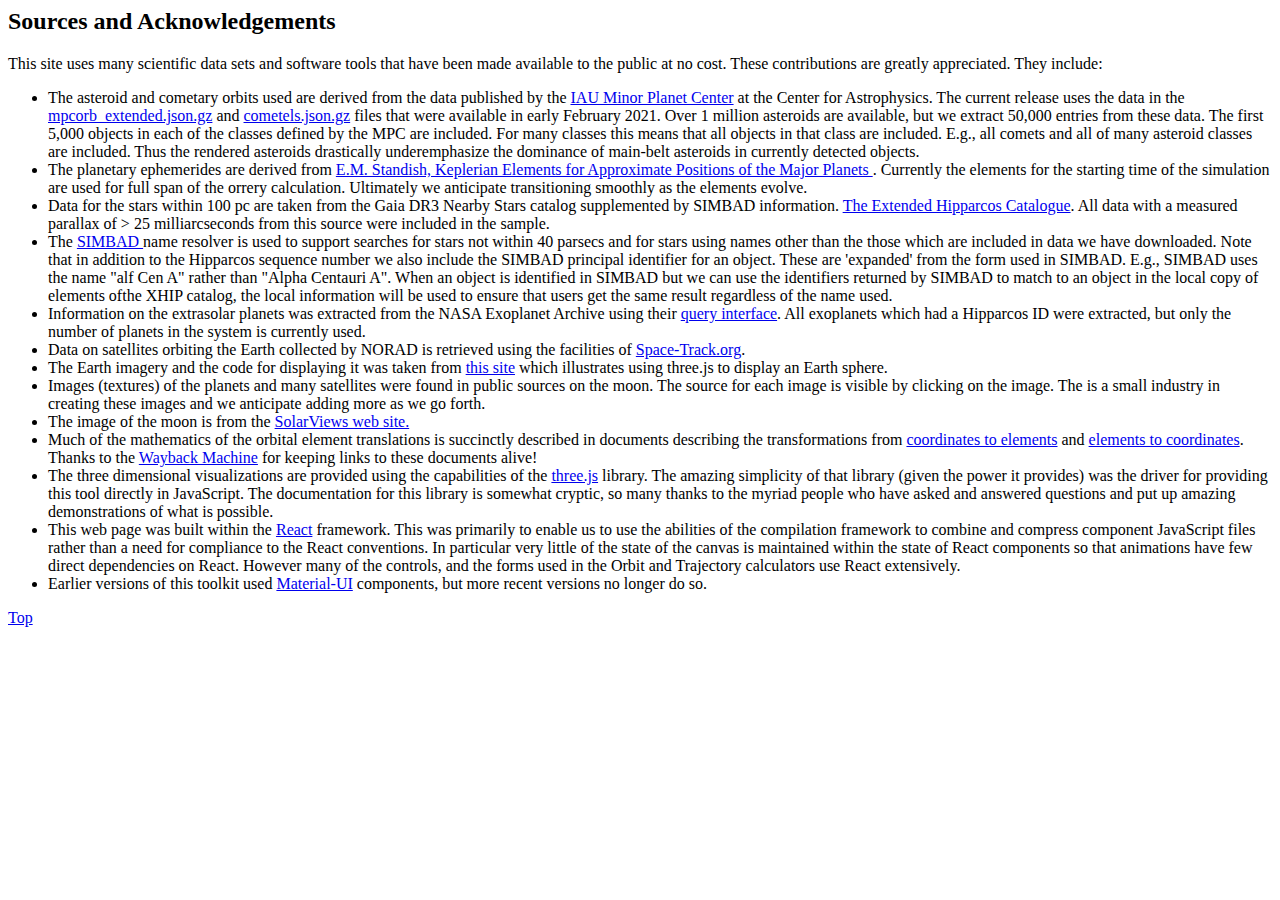
==== ack.html @ f7852886 "Initial commit" ====
<html>
    <head>
        <title>Orrery Acknowledgements</title>
        <meta charset="UTF-8">
        <meta name="viewport" content="width=device-width, initial-scale=1.0">
    </head>
    <body>
        <h2> Sources and Acknowledgements </h2>
        This site uses many scientific data sets and software tools that have been made available
        to the public at no cost.  These contributions are greatly appreciated.  They include:
        <ul>
            <li>
                The asteroid and cometary orbits used are derived from the data published
                by the <a href="https://minorplanetcenter.net">IAU Minor Planet Center</a> at the Center for Astrophysics.
                The current release uses the data in the 
                <a href="https://minorplanetcenter.net/Extended_Files/mpcorb_extended.json.gz">mpcorb_extended.json.gz</a>
                and 
                <a  href="https://www.minorplanetcenter.net/Extended_Files/cometels.json.gz">cometels.json.gz</a> files
                that were available in early February 2021.
                Over 1 million asteroids are available, but we extract 50,000 entries from these data.
                The first 5,000 objects in each of the classes defined by the MPC are included.  For many classes
                this means that all objects in that class are included.  E.g., all comets and all of many asteroid classes
                are included.  Thus the rendered asteroids drastically underemphasize the dominance of main-belt asteroids
                in currently detected objects.    
                
            </li>
            <li>
                The planetary ephemerides are derived from 
                <a href="https://ssd.jpl.nasa.gov/txt/aprx_pos_planets.pdf">E.M. Standish, Keplerian Elements
                    for Approximate Positions of the Major Planets </a>.  Currently the elements for the
                    starting time of the simulation are used for full span of the orrery calculation.  Ultimately
                    we anticipate transitioning smoothly as the elements evolve.
            </li>
            <li>
                Data for the stars within 100 pc are taken from the Gaia DR3 Nearby Stars catalog supplemented
                by SIMBAD information.
                <a href="http://vizier.u-strasbg.fr/viz-bin/VizieR?-source=V/137D/XHIP">The Extended Hipparcos Catalogue</a>.
                All data with a measured parallax of &gt; 25 milliarcseconds from this source were included in the sample.                
            </li>
            <li>
                The <a href="https://simbad.u-strasbg.fr/simbad/sim-fid"> SIMBAD </a> name resolver is used to support
                searches for stars not within 40 parsecs and for stars using names other than the those which are included
                in data we have downloaded.  Note that in addition to the Hipparcos sequence number we also include the SIMBAD
                principal identifier for an object.  These are 'expanded' from the form used in SIMBAD.  E.g.,  SIMBAD
                uses the name "alf Cen A" rather than "Alpha Centauri A".  When an object is identified in SIMBAD
                but we can use the identifiers returned by SIMBAD to match to an object in the local copy of elements ofthe XHIP catalog,
                the local information will be used to ensure that users get the same result regardless of the name used.
            </li>
            <li>
                Information on the extrasolar planets was extracted from the NASA Exoplanet Archive using
                their <a href='https://exoplanetarchive.ipac.caltech.edu/cgi-bin/TblView/nph-tblView?app=ExoTbls&config=PS'> query interface</a>.<!-- comment -->
                All exoplanets which had a Hipparcos ID were extracted, but only the number of planets in the
                system is currently used.
            <li>
                 Data on satellites orbiting the Earth collected by NORAD is retrieved using the facilities
                 of <a href="https://space-track.org"> Space-Track.org</a>.
            </li>
            <li> The Earth imagery and the code for displaying it was taken from <a href='http://thematicmapping.org/playground/webgl/earth/'>this site</a> which
                illustrates using three.js to display an Earth sphere.
            </li>
            <li>
                Images (textures) of the planets and many satellites were found in public sources
                on the moon.  The source for each image is visible by clicking on the image.
                The is a small industry in creating these images and we anticipate adding more
                as we go forth.
            </li>
            <li>The image of the moon is from the <a href='https://solarviews.com/cap/moon/moonmap.htm'>
                    SolarViews web site.</a></li>
                
            <li>
                Much of the mathematics of the orbital element translations is succinctly described in documents describing the transformations from
                <a href="https://web.archive.org/web/20160418175843/https://ccar.colorado.edu/asen5070/handouts/cart2kep2002.pdf">coordinates to elements</a> 
                and 
                <a href="https://web.archive.org/web/20170810015111/http://ccar.colorado.edu/asen5070/handouts/kep2cart_2002.doc">elements to coordinates</a>.
                Thanks to the <a href="https://archive.org/web/">Wayback Machine</a> for keeping links to these documents alive!
            </li>
            <li> 
                The three dimensional visualizations are provided using the capabilities of the
                <a href="https://threejs.org/">three.js</a> library.  The amazing simplicity of that
                library (given the power it provides) was the driver for providing this tool directly in JavaScript.
                The documentation for this library is somewhat cryptic, so many thanks to the myriad people who
                have asked and answered questions and put up amazing demonstrations of what is possible.  
            </li>
            <li>
                This web page was built within the <a href="https://reactjs.org/">React</a> framework.
                This was primarily to enable us to use the abilities of the compilation framework to 
                combine and compress component JavaScript files rather than a need for compliance to the React conventions.
                In particular very little of the state of the canvas is maintained within the state of React
                components so that animations have few direct dependencies on React.  However
                many of the controls, and the forms used in the Orbit and Trajectory calculators
                use React extensively.
            </li>
            <li>
                Earlier versions of this toolkit used <a href="https://material-ui.com/">Material-UI</a> components, 
                but more recent versions no longer do so.                
            </li>
                
        </ul>
        <a href="help_top.html">Top</a>
    </body>
</html>
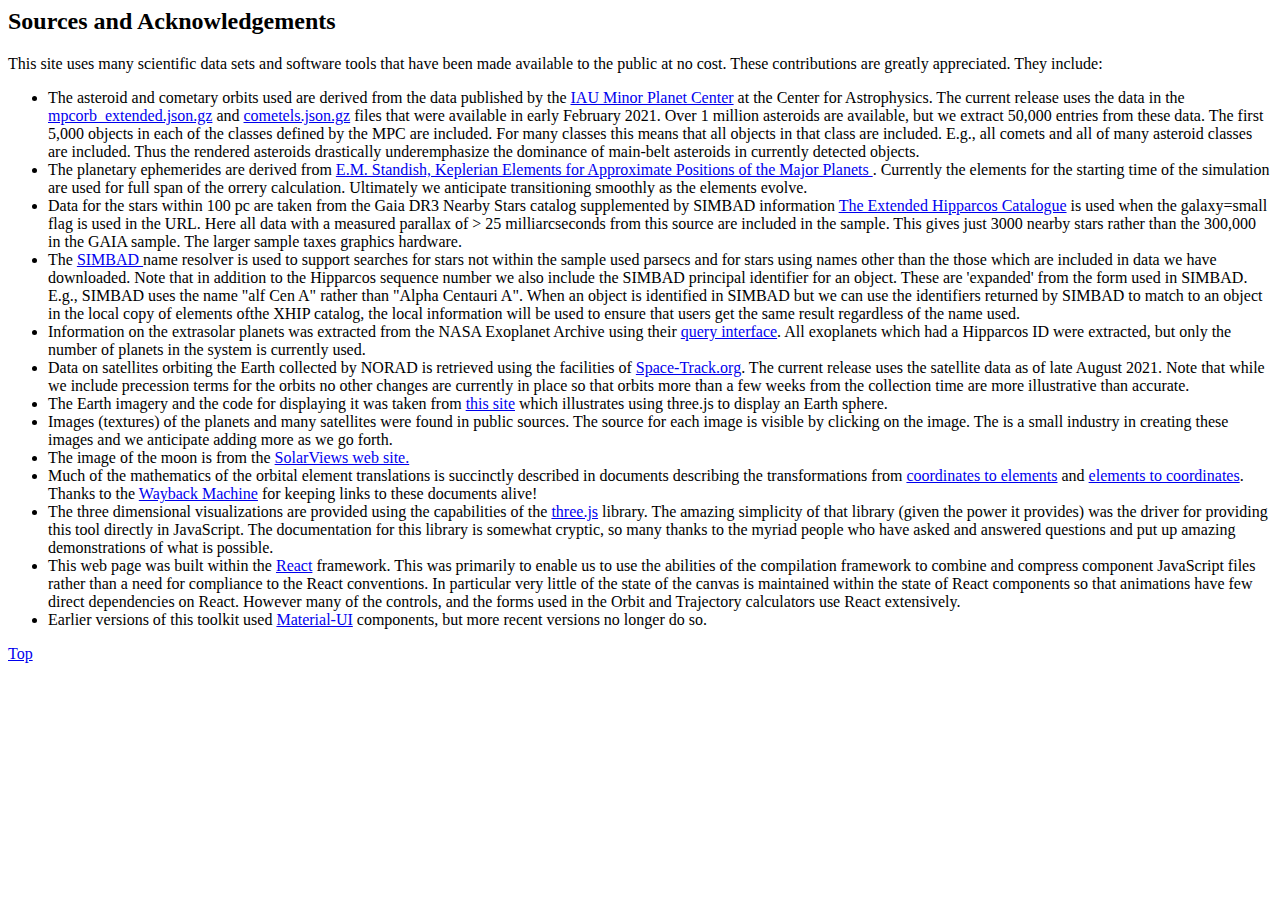
==== commit f4e1da13: "V1.00" ====
--- a/ack.html
+++ b/ack.html
@@ -33,13 +33,16 @@
             </li>
             <li>
                 Data for the stars within 100 pc are taken from the Gaia DR3 Nearby Stars catalog supplemented
-                by SIMBAD information.
-                <a href="http://vizier.u-strasbg.fr/viz-bin/VizieR?-source=V/137D/XHIP">The Extended Hipparcos Catalogue</a>.
-                All data with a measured parallax of &gt; 25 milliarcseconds from this source were included in the sample.                
+                by SIMBAD information
+                <a href="http://vizier.u-strasbg.fr/viz-bin/VizieR?-source=V/137D/XHIP">The Extended Hipparcos Catalogue</a> is used
+                when the galaxy=small flag is used in the URL.
+                Here all data with a measured parallax of &gt; 25 milliarcseconds from this source are included in the sample.  This gives
+                just 3000 nearby stars rather than the 300,000 in the GAIA sample.  The larger sample taxes
+                graphics hardware.                
             </li>
             <li>
                 The <a href="https://simbad.u-strasbg.fr/simbad/sim-fid"> SIMBAD </a> name resolver is used to support
-                searches for stars not within 40 parsecs and for stars using names other than the those which are included
+                searches for stars not within the sample used parsecs and for stars using names other than the those which are included
                 in data we have downloaded.  Note that in addition to the Hipparcos sequence number we also include the SIMBAD
                 principal identifier for an object.  These are 'expanded' from the form used in SIMBAD.  E.g.,  SIMBAD
                 uses the name "alf Cen A" rather than "Alpha Centauri A".  When an object is identified in SIMBAD
@@ -53,14 +56,16 @@
                 system is currently used.
             <li>
                  Data on satellites orbiting the Earth collected by NORAD is retrieved using the facilities
-                 of <a href="https://space-track.org"> Space-Track.org</a>.
+                 of <a href="https://space-track.org"> Space-Track.org</a>.  The current release uses the satellite
+                 data as of late August 2021.  Note that while we include precession terms for the orbits
+                 no other changes are currently in place so that orbits more than a few weeks from the collection time
+                 are more illustrative than accurate.
             </li>
             <li> The Earth imagery and the code for displaying it was taken from <a href='http://thematicmapping.org/playground/webgl/earth/'>this site</a> which
                 illustrates using three.js to display an Earth sphere.
             </li>
             <li>
-                Images (textures) of the planets and many satellites were found in public sources
-                on the moon.  The source for each image is visible by clicking on the image.
+                Images (textures) of the planets and many satellites were found in public sources.   The source for each image is visible by clicking on the image.
                 The is a small industry in creating these images and we anticipate adding more
                 as we go forth.
             </li>
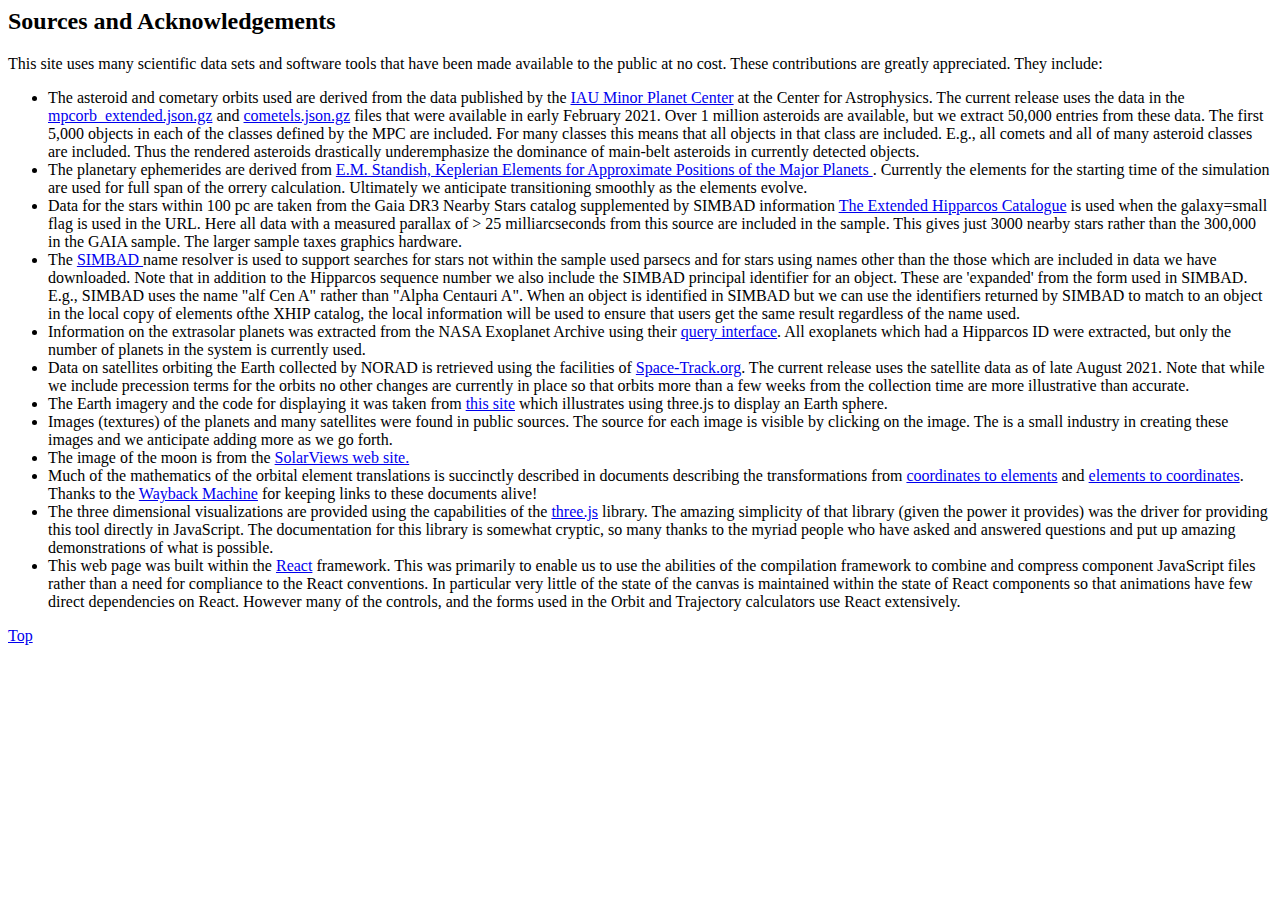
==== commit 24d8bd4f: "V1.01" ====
--- a/ack.html
+++ b/ack.html
@@ -95,11 +95,6 @@
                 many of the controls, and the forms used in the Orbit and Trajectory calculators
                 use React extensively.
             </li>
-            <li>
-                Earlier versions of this toolkit used <a href="https://material-ui.com/">Material-UI</a> components, 
-                but more recent versions no longer do so.                
-            </li>
-                
         </ul>
         <a href="help_top.html">Top</a>
     </body>
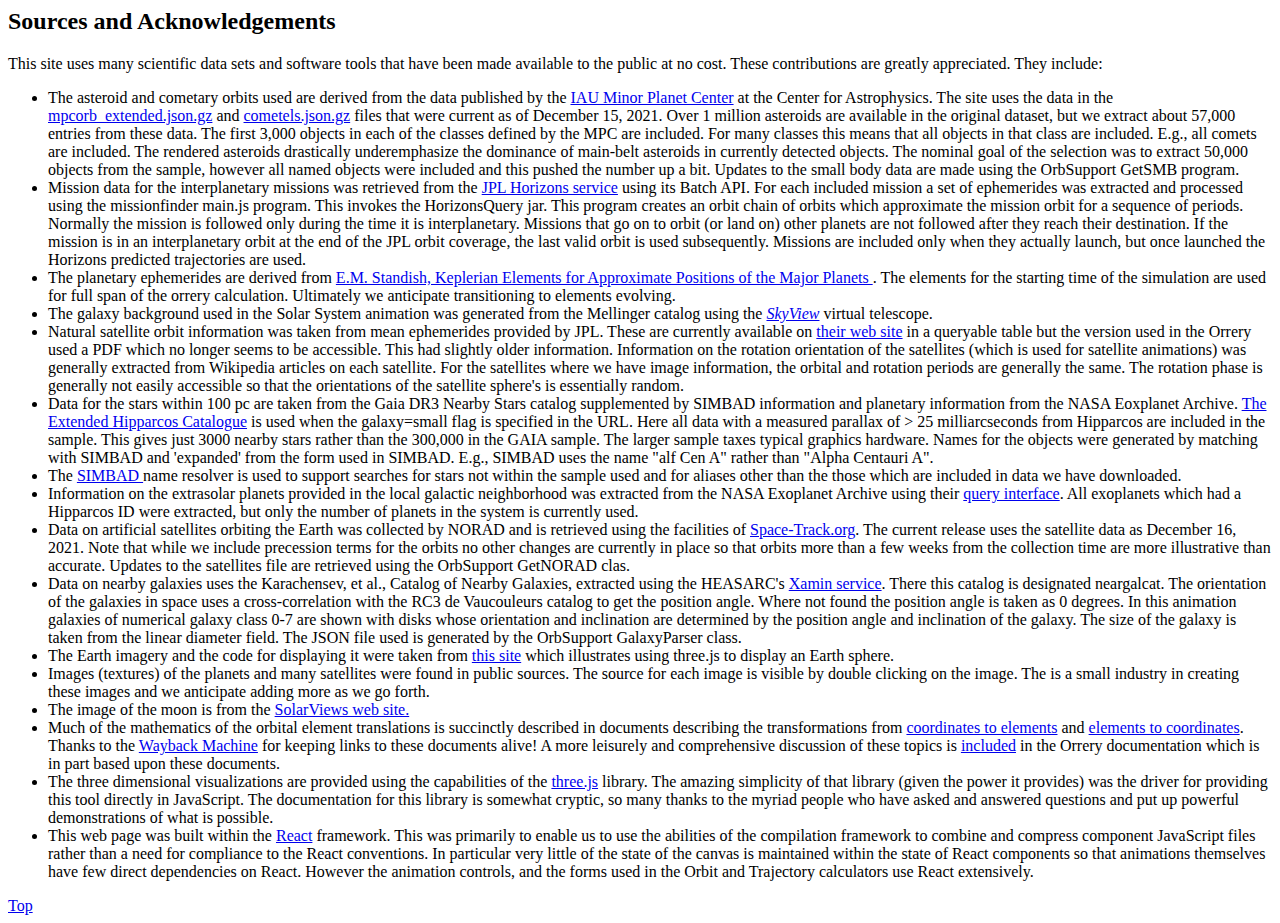
==== commit 33a258d6: "V1.1.0" ====
--- a/ack.html
+++ b/ack.html
@@ -12,60 +12,101 @@
             <li>
                 The asteroid and cometary orbits used are derived from the data published
                 by the <a href="https://minorplanetcenter.net">IAU Minor Planet Center</a> at the Center for Astrophysics.
-                The current release uses the data in the 
+                The site uses the data in the 
                 <a href="https://minorplanetcenter.net/Extended_Files/mpcorb_extended.json.gz">mpcorb_extended.json.gz</a>
                 and 
                 <a  href="https://www.minorplanetcenter.net/Extended_Files/cometels.json.gz">cometels.json.gz</a> files
-                that were available in early February 2021.
-                Over 1 million asteroids are available, but we extract 50,000 entries from these data.
-                The first 5,000 objects in each of the classes defined by the MPC are included.  For many classes
-                this means that all objects in that class are included.  E.g., all comets and all of many asteroid classes
-                are included.  Thus the rendered asteroids drastically underemphasize the dominance of main-belt asteroids
-                in currently detected objects.    
+                that were current as of December 15, 2021.
+                Over 1 million asteroids are available in the original dataset, but we extract about 57,000 entries 
+                from these data.
+                The first 3,000 objects in each of the classes defined by the MPC are included.
+                For many classes
+                this means that all objects in that class are included.  E.g., all comets
+                are included.  The rendered asteroids drastically underemphasize the dominance of main-belt asteroids
+                in currently detected objects.  The nominal goal of the selection was to extract 50,000
+                objects from the sample, however all named objects were included and this pushed the number
+                up a bit.  Updates to the small body data are made using the OrbSupport GetSMB program.
                 
+            </li>
+            <li> Mission data for the interplanetary missions was retrieved from the
+                <a href=https://ssd.jpl.nasa.gov/horizons> JPL Horizons service</a> using its
+                Batch API.
+                For each included mission a set of ephemerides was extracted and processed
+                using the missionfinder main.js program.  This invokes the HorizonsQuery jar.
+                This program creates an orbit chain of orbits which approximate the mission
+                orbit for a sequence of periods.  Normally the mission is followed only during the time
+                it is interplanetary.  Missions that go on to orbit (or land on) other planets
+                are not followed after they reach their destination.  If the mission is in an
+                interplanetary orbit at the end of the JPL orbit coverage, the last valid orbit
+                is used subsequently.  Missions are included only when they actually launch, but
+                once launched the Horizons predicted trajectories are used.
             </li>
             <li>
                 The planetary ephemerides are derived from 
                 <a href="https://ssd.jpl.nasa.gov/txt/aprx_pos_planets.pdf">E.M. Standish, Keplerian Elements
-                    for Approximate Positions of the Major Planets </a>.  Currently the elements for the
+                    for Approximate Positions of the Major Planets </a>.  The elements for the
                     starting time of the simulation are used for full span of the orrery calculation.  Ultimately
-                    we anticipate transitioning smoothly as the elements evolve.
+                    we anticipate transitioning to elements evolving.
+            </li>
+            <li>
+                The galaxy background used in the Solar System animation was generated from the
+                Mellinger catalog using the <a href='https://skyview.gsfc.nasa.gov'><i>SkyView</i></a>
+                virtual telescope.
+            </li>
+            <li>
+                Natural satellite orbit information was taken from mean ephemerides provided by JPL.  These are currently available
+                on <a href="https://ssd.jpl.nasa.gov/sats/elem/">their web site</a> in a queryable table but the version used in the Orrery
+                used a PDF which no longer seems to be accessible.  This had slightly older information.  Information on
+                the rotation orientation of the satellites (which is used for satellite animations) was generally
+                extracted from Wikipedia articles on each satellite.   For the satellites where we have image
+                information, the orbital and rotation periods are generally the same.  The rotation phase is generally not
+                easily accessible so that the orientations of the satellite sphere's is essentially random.
             </li>
             <li>
                 Data for the stars within 100 pc are taken from the Gaia DR3 Nearby Stars catalog supplemented
-                by SIMBAD information
+                by SIMBAD information and planetary information from the NASA Eoxplanet Archive.
                 <a href="http://vizier.u-strasbg.fr/viz-bin/VizieR?-source=V/137D/XHIP">The Extended Hipparcos Catalogue</a> is used
-                when the galaxy=small flag is used in the URL.
-                Here all data with a measured parallax of &gt; 25 milliarcseconds from this source are included in the sample.  This gives
+                when the galaxy=small flag is specified in the URL.
+                Here all data with a measured parallax of &gt; 25 milliarcseconds from Hipparcos are included in the sample.  This gives
                 just 3000 nearby stars rather than the 300,000 in the GAIA sample.  The larger sample taxes
-                graphics hardware.                
+                typical graphics hardware.  Names for the objects were generated by matching with SIMBAD and 'expanded' 
+                from the form used in SIMBAD.  E.g.,  SIMBAD
+                uses the name "alf Cen A" rather than "Alpha Centauri A".                  
             </li>
             <li>
                 The <a href="https://simbad.u-strasbg.fr/simbad/sim-fid"> SIMBAD </a> name resolver is used to support
-                searches for stars not within the sample used parsecs and for stars using names other than the those which are included
-                in data we have downloaded.  Note that in addition to the Hipparcos sequence number we also include the SIMBAD
-                principal identifier for an object.  These are 'expanded' from the form used in SIMBAD.  E.g.,  SIMBAD
-                uses the name "alf Cen A" rather than "Alpha Centauri A".  When an object is identified in SIMBAD
-                but we can use the identifiers returned by SIMBAD to match to an object in the local copy of elements ofthe XHIP catalog,
-                the local information will be used to ensure that users get the same result regardless of the name used.
+                searches for stars not within the sample used and for aliases other than the those which are included
+                in data we have downloaded.  
             </li>
             <li>
-                Information on the extrasolar planets was extracted from the NASA Exoplanet Archive using
-                their <a href='https://exoplanetarchive.ipac.caltech.edu/cgi-bin/TblView/nph-tblView?app=ExoTbls&config=PS'> query interface</a>.<!-- comment -->
+                Information on the extrasolar planets provided in the local galactic neighborhood was extracted from the NASA Exoplanet Archive using
+                their <a href='https://exoplanetarchive.ipac.caltech.edu/cgi-bin/TblView/nph-tblView?app=ExoTbls&config=PS'> query interface</a>.
                 All exoplanets which had a Hipparcos ID were extracted, but only the number of planets in the
                 system is currently used.
             <li>
-                 Data on satellites orbiting the Earth collected by NORAD is retrieved using the facilities
+                 Data on artificial satellites orbiting the Earth was collected by NORAD and is retrieved using the facilities
                  of <a href="https://space-track.org"> Space-Track.org</a>.  The current release uses the satellite
-                 data as of late August 2021.  Note that while we include precession terms for the orbits
+                 data as December 16, 2021.  Note that while we include precession terms for the orbits
                  no other changes are currently in place so that orbits more than a few weeks from the collection time
-                 are more illustrative than accurate.
+                 are more illustrative than accurate.  Updates to the satellites file 
+                 are retrieved using the OrbSupport GetNORAD clas.
             </li>
-            <li> The Earth imagery and the code for displaying it was taken from <a href='http://thematicmapping.org/playground/webgl/earth/'>this site</a> which
+            <li> Data on nearby galaxies uses the Karachensev, et al., Catalog of Nearby Galaxies,
+                extracted using the HEASARC's <a href='https://heasarc.gsfc.nasa.gov/xamin'>Xamin service</a>.
+                There this catalog is designated neargalcat.  The orientation of the galaxies in
+                space uses a cross-correlation with the RC3 de Vaucouleurs catalog to get the position angle.
+                Where not found the position angle is taken as 0 degrees.  In this animation
+                galaxies of numerical galaxy class 0-7 are shown with disks whose orientation and inclination
+                are determined by the position angle and inclination of the galaxy. The size of the galaxy is
+                taken from the linear diameter field.  The JSON file used is generated by
+                the OrbSupport GalaxyParser class.
+            </li>
+            <li> The Earth imagery and the code for displaying it were taken from <a href='http://thematicmapping.org/playground/webgl/earth/'>this site</a> which
                 illustrates using three.js to display an Earth sphere.
             </li>
             <li>
-                Images (textures) of the planets and many satellites were found in public sources.   The source for each image is visible by clicking on the image.
+                Images (textures) of the planets and many satellites were found in public sources.   The source for each image is visible by 
+                double clicking on the image.
                 The is a small industry in creating these images and we anticipate adding more
                 as we go forth.
             </li>
@@ -78,21 +119,23 @@
                 and 
                 <a href="https://web.archive.org/web/20170810015111/http://ccar.colorado.edu/asen5070/handouts/kep2cart_2002.doc">elements to coordinates</a>.
                 Thanks to the <a href="https://archive.org/web/">Wayback Machine</a> for keeping links to these documents alive!
+                A more leisurely and comprehensive discussion of these topics is <a href='Orbits.pdf'>included</a> in the Orrery documentation which is
+                in part based upon these documents.
             </li>
             <li> 
                 The three dimensional visualizations are provided using the capabilities of the
                 <a href="https://threejs.org/">three.js</a> library.  The amazing simplicity of that
                 library (given the power it provides) was the driver for providing this tool directly in JavaScript.
                 The documentation for this library is somewhat cryptic, so many thanks to the myriad people who
-                have asked and answered questions and put up amazing demonstrations of what is possible.  
+                have asked and answered questions and put up powerful demonstrations of what is possible.  
             </li>
             <li>
                 This web page was built within the <a href="https://reactjs.org/">React</a> framework.
                 This was primarily to enable us to use the abilities of the compilation framework to 
                 combine and compress component JavaScript files rather than a need for compliance to the React conventions.
                 In particular very little of the state of the canvas is maintained within the state of React
-                components so that animations have few direct dependencies on React.  However
-                many of the controls, and the forms used in the Orbit and Trajectory calculators
+                components so that animations themselves have few direct dependencies on React.  However
+                the animation controls, and the forms used in the Orbit and Trajectory calculators
                 use React extensively.
             </li>
         </ul>
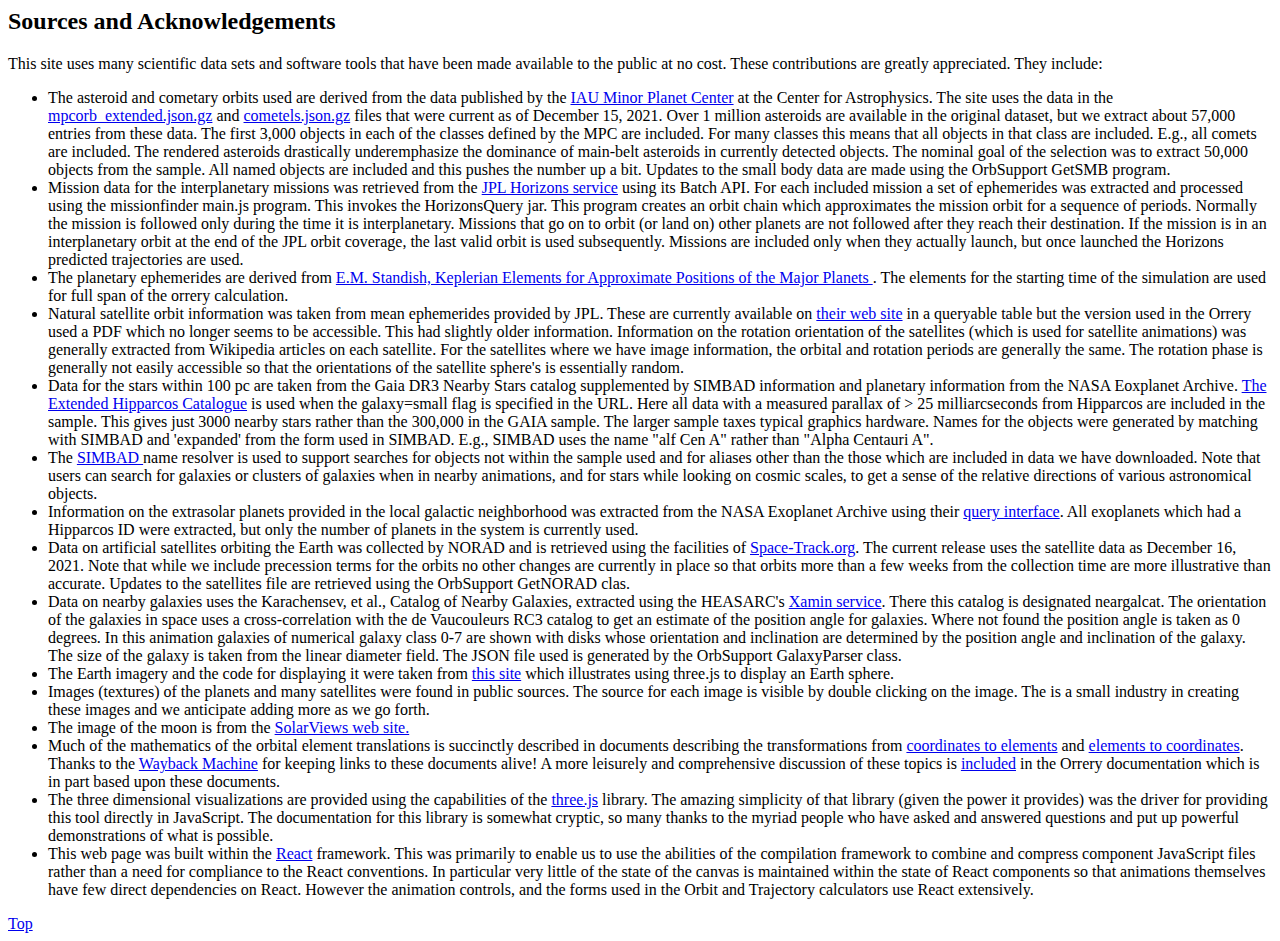
==== commit adb30ad1: "v1.2.0" ====
--- a/ack.html
+++ b/ack.html
@@ -24,7 +24,7 @@
                 this means that all objects in that class are included.  E.g., all comets
                 are included.  The rendered asteroids drastically underemphasize the dominance of main-belt asteroids
                 in currently detected objects.  The nominal goal of the selection was to extract 50,000
-                objects from the sample, however all named objects were included and this pushed the number
+                objects from the sample. All named objects are included and this pushes the number
                 up a bit.  Updates to the small body data are made using the OrbSupport GetSMB program.
                 
             </li>
@@ -33,7 +33,7 @@
                 Batch API.
                 For each included mission a set of ephemerides was extracted and processed
                 using the missionfinder main.js program.  This invokes the HorizonsQuery jar.
-                This program creates an orbit chain of orbits which approximate the mission
+                This program creates an orbit chain which approximates the mission
                 orbit for a sequence of periods.  Normally the mission is followed only during the time
                 it is interplanetary.  Missions that go on to orbit (or land on) other planets
                 are not followed after they reach their destination.  If the mission is in an
@@ -45,13 +45,7 @@
                 The planetary ephemerides are derived from 
                 <a href="https://ssd.jpl.nasa.gov/txt/aprx_pos_planets.pdf">E.M. Standish, Keplerian Elements
                     for Approximate Positions of the Major Planets </a>.  The elements for the
-                    starting time of the simulation are used for full span of the orrery calculation.  Ultimately
-                    we anticipate transitioning to elements evolving.
-            </li>
-            <li>
-                The galaxy background used in the Solar System animation was generated from the
-                Mellinger catalog using the <a href='https://skyview.gsfc.nasa.gov'><i>SkyView</i></a>
-                virtual telescope.
+                    starting time of the simulation are used for full span of the orrery calculation.
             </li>
             <li>
                 Natural satellite orbit information was taken from mean ephemerides provided by JPL.  These are currently available
@@ -75,8 +69,10 @@
             </li>
             <li>
                 The <a href="https://simbad.u-strasbg.fr/simbad/sim-fid"> SIMBAD </a> name resolver is used to support
-                searches for stars not within the sample used and for aliases other than the those which are included
-                in data we have downloaded.  
+                searches for objects not within the sample used and for aliases other than the those which are included
+                in data we have downloaded.  Note that users can search for galaxies or clusters of galaxies
+                when in nearby animations, and for stars while looking on cosmic scales, to get a sense of the relative
+                directions of various astronomical objects.
             </li>
             <li>
                 Information on the extrasolar planets provided in the local galactic neighborhood was extracted from the NASA Exoplanet Archive using
@@ -94,7 +90,8 @@
             <li> Data on nearby galaxies uses the Karachensev, et al., Catalog of Nearby Galaxies,
                 extracted using the HEASARC's <a href='https://heasarc.gsfc.nasa.gov/xamin'>Xamin service</a>.
                 There this catalog is designated neargalcat.  The orientation of the galaxies in
-                space uses a cross-correlation with the RC3 de Vaucouleurs catalog to get the position angle.
+                space uses a cross-correlation with the  de Vaucouleurs RC3 catalog to get an estimate of the
+                position angle for galaxies.
                 Where not found the position angle is taken as 0 degrees.  In this animation
                 galaxies of numerical galaxy class 0-7 are shown with disks whose orientation and inclination
                 are determined by the position angle and inclination of the galaxy. The size of the galaxy is
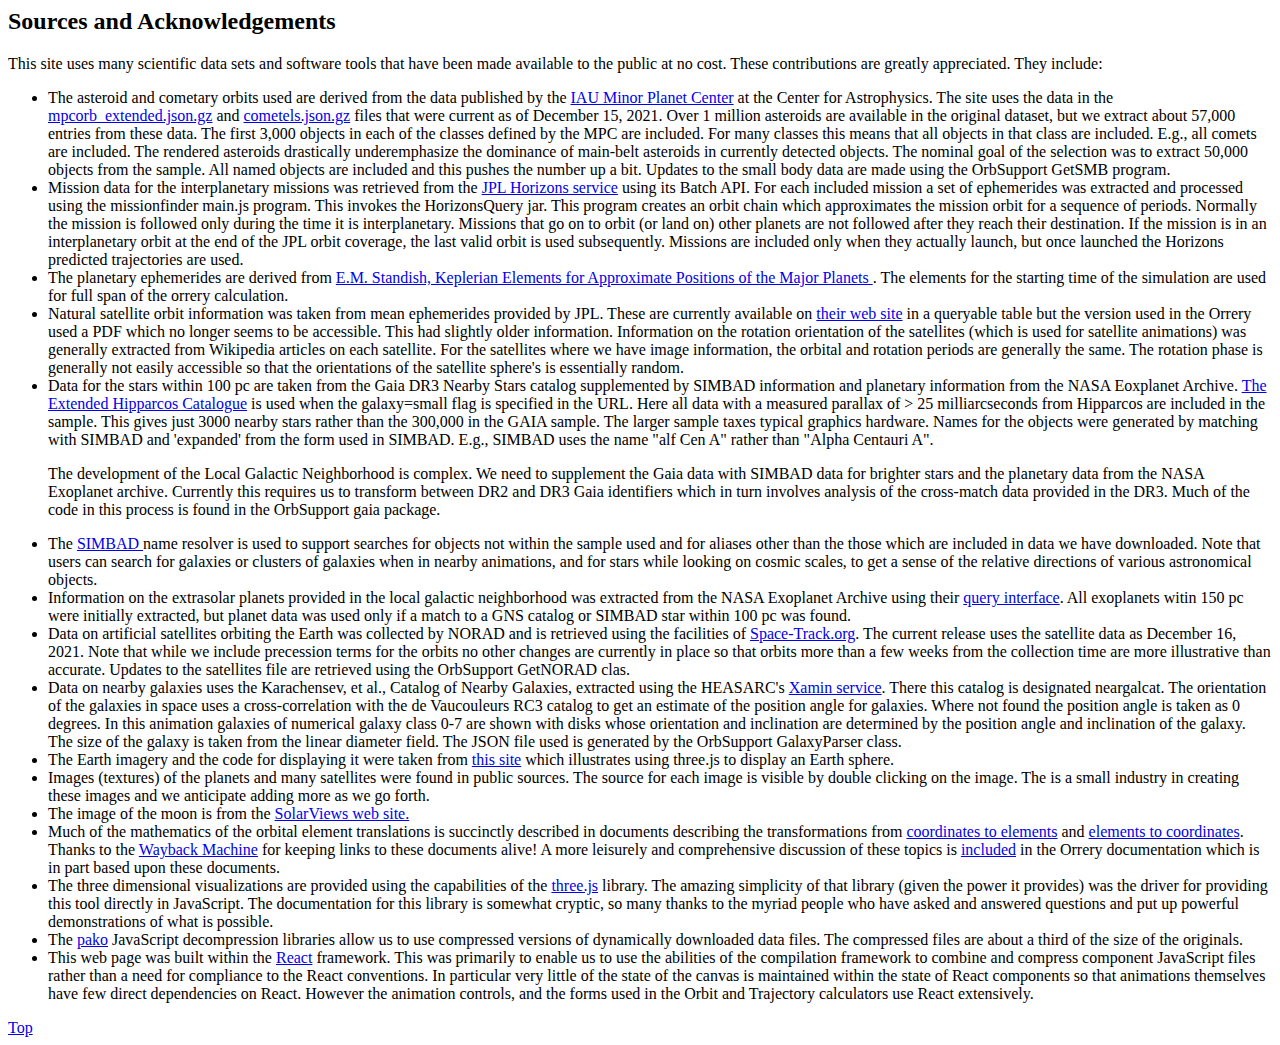
==== commit 176275fe: "v1.30" ====
--- a/ack.html
+++ b/ack.html
@@ -65,7 +65,14 @@
                 just 3000 nearby stars rather than the 300,000 in the GAIA sample.  The larger sample taxes
                 typical graphics hardware.  Names for the objects were generated by matching with SIMBAD and 'expanded' 
                 from the form used in SIMBAD.  E.g.,  SIMBAD
-                uses the name "alf Cen A" rather than "Alpha Centauri A".                  
+                uses the name "alf Cen A" rather than "Alpha Centauri A".
+                <p> The development of the Local Galactic Neighborhood is complex.  We
+                    need to supplement the Gaia data with SIMBAD data for brighter stars and the planetary
+                    data from the NASA Exoplanet archive.  Currently this requires us to 
+                    transform between DR2 and DR3 Gaia identifiers which in turn involves analysis
+                    of the cross-match data provided in the DR3.  Much of the code in this
+                    process is found in the OrbSupport gaia package.
+                </p>
             </li>
             <li>
                 The <a href="https://simbad.u-strasbg.fr/simbad/sim-fid"> SIMBAD </a> name resolver is used to support
@@ -77,8 +84,8 @@
             <li>
                 Information on the extrasolar planets provided in the local galactic neighborhood was extracted from the NASA Exoplanet Archive using
                 their <a href='https://exoplanetarchive.ipac.caltech.edu/cgi-bin/TblView/nph-tblView?app=ExoTbls&config=PS'> query interface</a>.
-                All exoplanets which had a Hipparcos ID were extracted, but only the number of planets in the
-                system is currently used.
+                All exoplanets witin 150 pc were initially extracted, but planet data was
+                used only if a match to a GNS catalog or SIMBAD star within 100 pc was found.
             <li>
                  Data on artificial satellites orbiting the Earth was collected by NORAD and is retrieved using the facilities
                  of <a href="https://space-track.org"> Space-Track.org</a>.  The current release uses the satellite
@@ -127,6 +134,12 @@
                 have asked and answered questions and put up powerful demonstrations of what is possible.  
             </li>
             <li>
+                The <a href="https://github.com/nodeca/pako">pako</a> JavaScript decompression
+                libraries allow us to use compressed versions of dynamically
+                downloaded data files.  The compressed files are about
+                a third of the size of the originals.
+            </li>
+            <li>
                 This web page was built within the <a href="https://reactjs.org/">React</a> framework.
                 This was primarily to enable us to use the abilities of the compilation framework to 
                 combine and compress component JavaScript files rather than a need for compliance to the React conventions.
@@ -138,4 +151,4 @@
         </ul>
         <a href="help_top.html">Top</a>
     </body>
-</html>
+</html>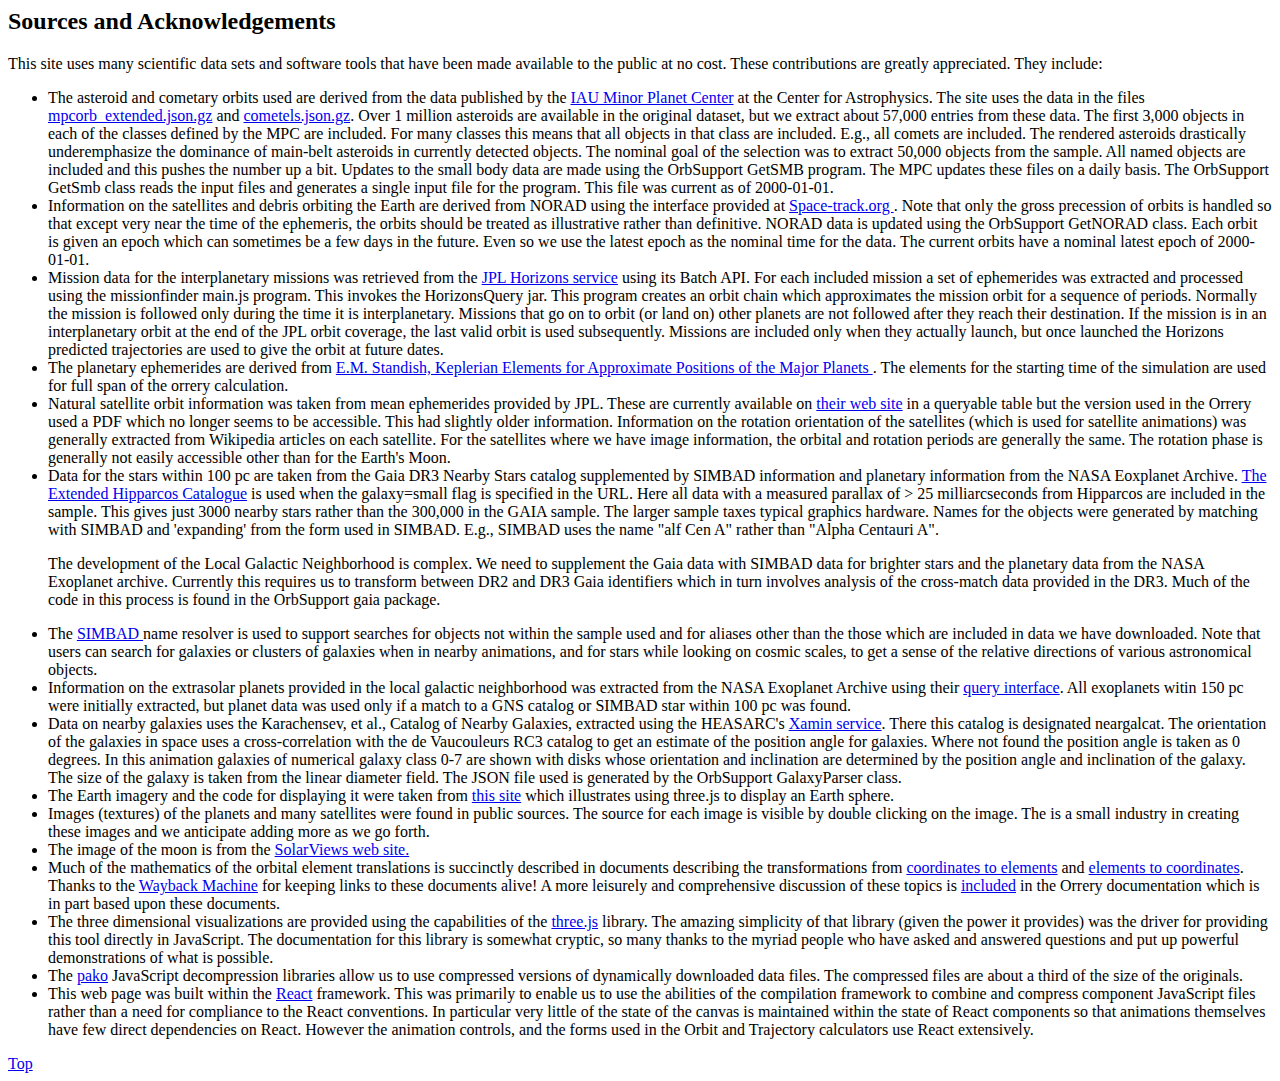
==== commit b0cd2427: "Version 1.4" ====
--- a/ack.html
+++ b/ack.html
@@ -3,8 +3,16 @@
         <title>Orrery Acknowledgements</title>
         <meta charset="UTF-8">
         <meta name="viewport" content="width=device-width, initial-scale=1.0">
+        <script src="js/DisplayParam.js"></script>
+        <script>
+            function updateInfo() {
+                DisplayParam("smbEpoch", "smbEpoch", "Unknown");
+                DisplayParam("satEpoch", "satEpoch", "NORAD info not yet loaded");
+                
+            }
+        </script>
     </head>
-    <body>
+    <body onload="updateInfo()">
         <h2> Sources and Acknowledgements </h2>
         This site uses many scientific data sets and software tools that have been made available
         to the public at no cost.  These contributions are greatly appreciated.  They include:
@@ -12,11 +20,10 @@
             <li>
                 The asteroid and cometary orbits used are derived from the data published
                 by the <a href="https://minorplanetcenter.net">IAU Minor Planet Center</a> at the Center for Astrophysics.
-                The site uses the data in the 
+                The site uses the data in the files 
                 <a href="https://minorplanetcenter.net/Extended_Files/mpcorb_extended.json.gz">mpcorb_extended.json.gz</a>
                 and 
-                <a  href="https://www.minorplanetcenter.net/Extended_Files/cometels.json.gz">cometels.json.gz</a> files
-                that were current as of December 15, 2021.
+                <a  href="https://www.minorplanetcenter.net/Extended_Files/cometels.json.gz">cometels.json.gz</a>. 
                 Over 1 million asteroids are available in the original dataset, but we extract about 57,000 entries 
                 from these data.
                 The first 3,000 objects in each of the classes defined by the MPC are included.
@@ -26,7 +33,17 @@
                 in currently detected objects.  The nominal goal of the selection was to extract 50,000
                 objects from the sample. All named objects are included and this pushes the number
                 up a bit.  Updates to the small body data are made using the OrbSupport GetSMB program.
-                
+                The MPC updates these files on a daily basis.  The OrbSupport GetSmb class reads the input
+                files and generates a single input file for the program.  This file was current as of <span id="smbEpoch" ></span>.                
+            </li>
+            <li> Information on the satellites and debris orbiting the Earth are derived from NORAD using
+                the interface provided at <a href="https://www.space-track.org"> Space-track.org </a>. Note that
+                only the gross precession of orbits is handled so that except very near the time of the
+                ephemeris, the orbits should be treated as illustrative rather than definitive.  NORAD data is
+                updated using the OrbSupport GetNORAD class.  Each orbit is given an epoch which can 
+                sometimes be a few days in the future.  Even so we use the latest epoch as the nominal time
+                for the data.  The current
+                orbits have a nominal latest epoch of  <span id="satEpoch"></span>.
             </li>
             <li> Mission data for the interplanetary missions was retrieved from the
                 <a href=https://ssd.jpl.nasa.gov/horizons> JPL Horizons service</a> using its
@@ -39,7 +56,8 @@
                 are not followed after they reach their destination.  If the mission is in an
                 interplanetary orbit at the end of the JPL orbit coverage, the last valid orbit
                 is used subsequently.  Missions are included only when they actually launch, but
-                once launched the Horizons predicted trajectories are used.
+                once launched the Horizons predicted trajectories are used to give the orbit at future dates.
+                
             </li>
             <li>
                 The planetary ephemerides are derived from 
@@ -54,7 +72,7 @@
                 the rotation orientation of the satellites (which is used for satellite animations) was generally
                 extracted from Wikipedia articles on each satellite.   For the satellites where we have image
                 information, the orbital and rotation periods are generally the same.  The rotation phase is generally not
-                easily accessible so that the orientations of the satellite sphere's is essentially random.
+                easily accessible other than for the Earth's Moon.
             </li>
             <li>
                 Data for the stars within 100 pc are taken from the Gaia DR3 Nearby Stars catalog supplemented
@@ -63,7 +81,7 @@
                 when the galaxy=small flag is specified in the URL.
                 Here all data with a measured parallax of &gt; 25 milliarcseconds from Hipparcos are included in the sample.  This gives
                 just 3000 nearby stars rather than the 300,000 in the GAIA sample.  The larger sample taxes
-                typical graphics hardware.  Names for the objects were generated by matching with SIMBAD and 'expanded' 
+                typical graphics hardware.  Names for the objects were generated by matching with SIMBAD and 'expanding' 
                 from the form used in SIMBAD.  E.g.,  SIMBAD
                 uses the name "alf Cen A" rather than "Alpha Centauri A".
                 <p> The development of the Local Galactic Neighborhood is complex.  We
@@ -86,14 +104,6 @@
                 their <a href='https://exoplanetarchive.ipac.caltech.edu/cgi-bin/TblView/nph-tblView?app=ExoTbls&config=PS'> query interface</a>.
                 All exoplanets witin 150 pc were initially extracted, but planet data was
                 used only if a match to a GNS catalog or SIMBAD star within 100 pc was found.
-            <li>
-                 Data on artificial satellites orbiting the Earth was collected by NORAD and is retrieved using the facilities
-                 of <a href="https://space-track.org"> Space-Track.org</a>.  The current release uses the satellite
-                 data as December 16, 2021.  Note that while we include precession terms for the orbits
-                 no other changes are currently in place so that orbits more than a few weeks from the collection time
-                 are more illustrative than accurate.  Updates to the satellites file 
-                 are retrieved using the OrbSupport GetNORAD clas.
-            </li>
             <li> Data on nearby galaxies uses the Karachensev, et al., Catalog of Nearby Galaxies,
                 extracted using the HEASARC's <a href='https://heasarc.gsfc.nasa.gov/xamin'>Xamin service</a>.
                 There this catalog is designated neargalcat.  The orientation of the galaxies in
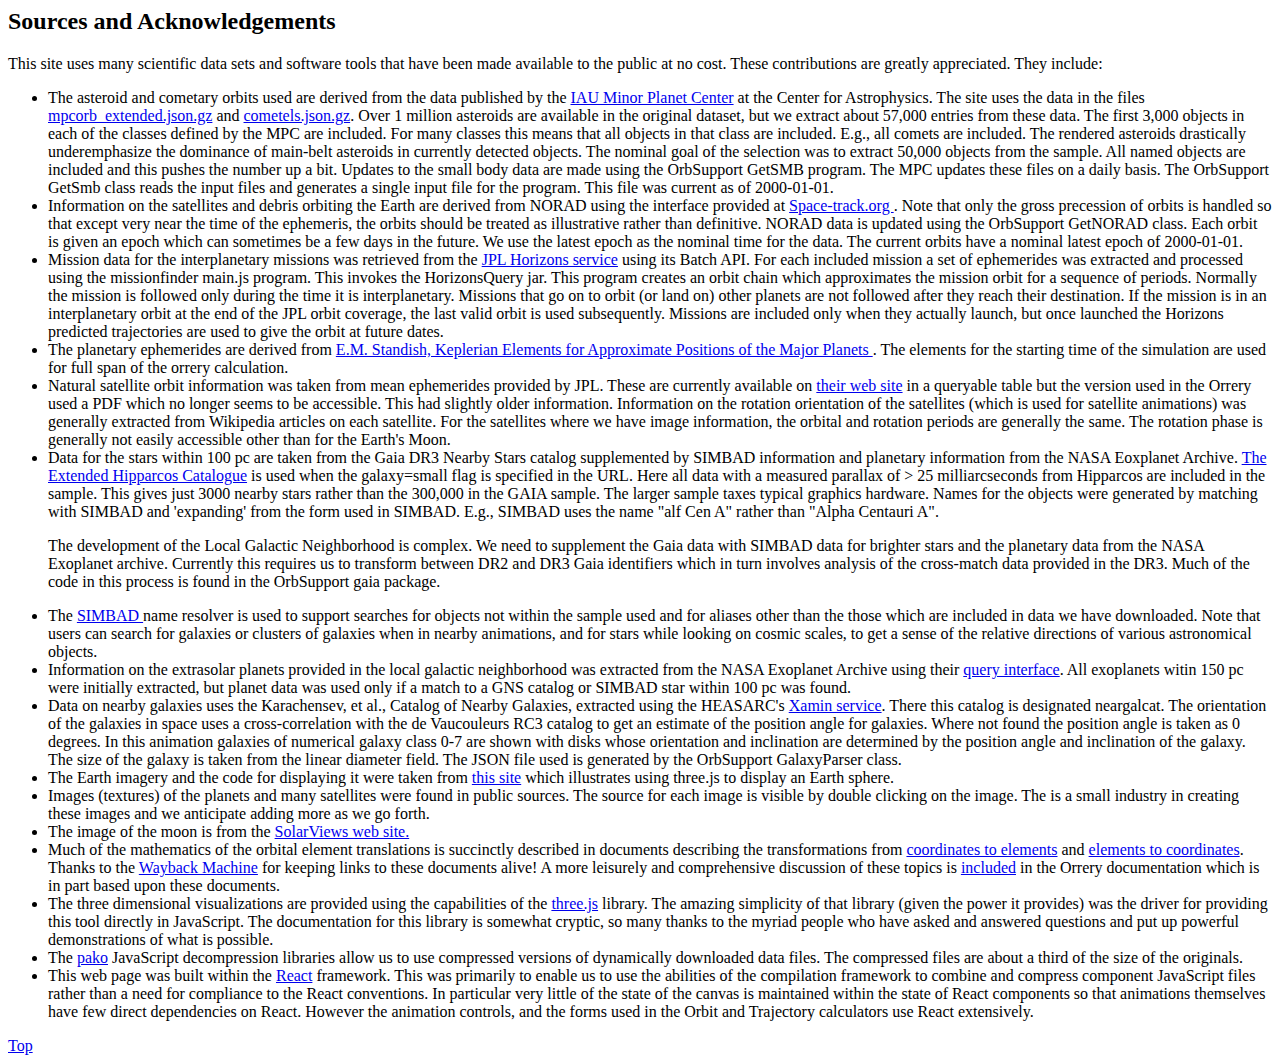
==== commit 0870c03a: "Version 2.0.0" ====
--- a/ack.html
+++ b/ack.html
@@ -41,7 +41,7 @@
                 only the gross precession of orbits is handled so that except very near the time of the
                 ephemeris, the orbits should be treated as illustrative rather than definitive.  NORAD data is
                 updated using the OrbSupport GetNORAD class.  Each orbit is given an epoch which can 
-                sometimes be a few days in the future.  Even so we use the latest epoch as the nominal time
+                sometimes be a few days in the future.  We use the latest epoch as the nominal time
                 for the data.  The current
                 orbits have a nominal latest epoch of  <span id="satEpoch"></span>.
             </li>
